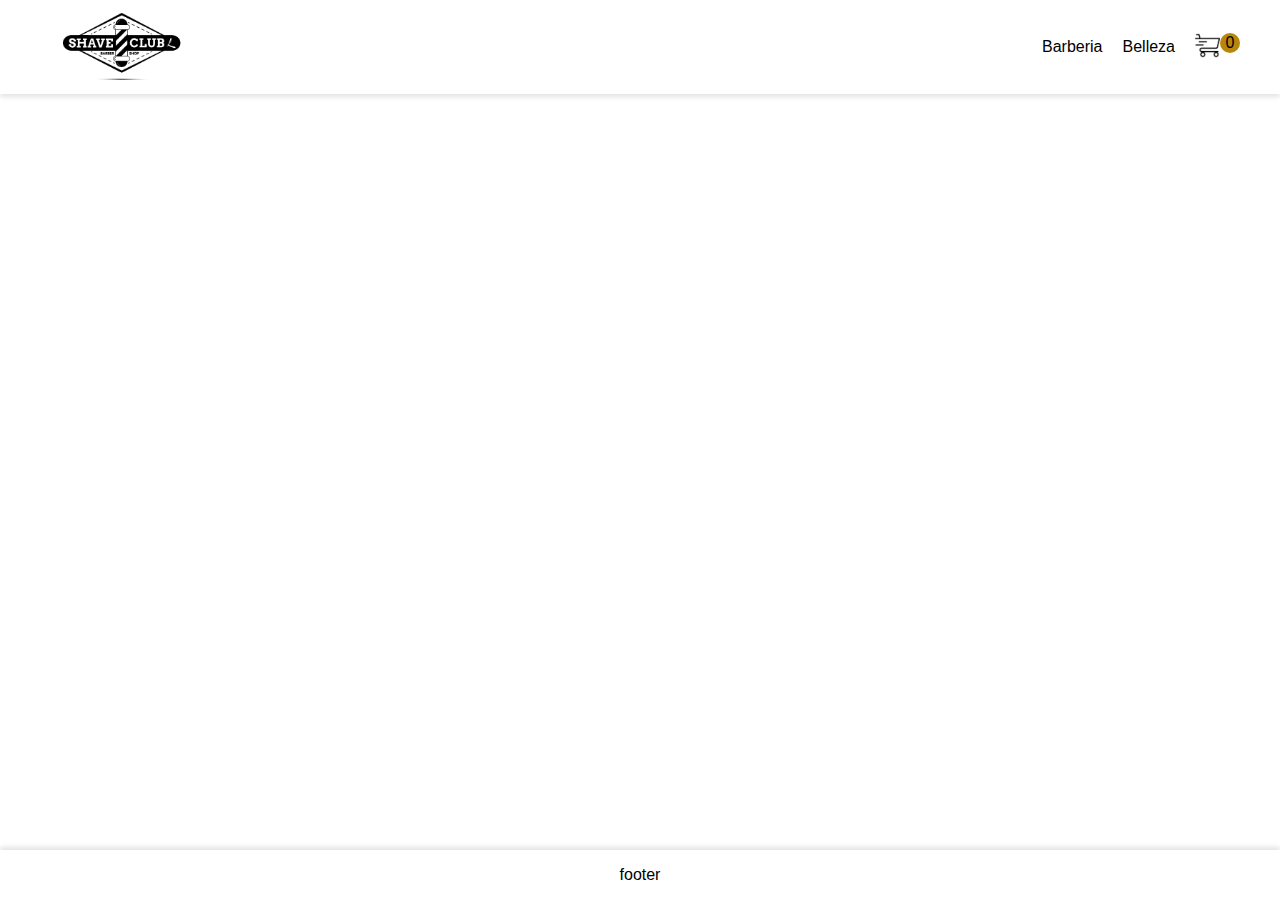
==== ProyectoFinal/carrito.html @ 1f95367d "Se editaron algunas cosas en el nav, se agrega enlaace de productos y se crean los productos y el ca" ====
<!DOCTYPE html>
<html lang="en">

<head>
    <meta charset="UTF-8">
    <meta name="viewport" content="width=device-width, initial-scale=1.0">
    <title>Carrito</title>
    <link rel="stylesheet" href="./css/productos.css">
    <script src="./js/index.js"></script>
</head>

<body>

    <header>
        <nav>
            <a href="./productos.html"><img src="img/SHAVE-CLUB-LOGO (1).png" alt="logo" id="logo"></a>
            <div>
                <a href="#">Barberia</a>
                <a href="#">Belleza</a>
                <a href="./carrito.html" id="cart"><img src="./img Productos/carrito-de-compras.png" alt="carrito"><span id="contador">0</span></a>
            </div>
        </nav>
    </header>


    <main></main>


    <footer>
        <p>footer</p>
    </footer>
</body>

</html>
---- ProyectoFinal/css/productos.css ----
/* con Root podemos crear variables para reutilizar estilos por eso es bueno usar SASS */
:root{
    --color-hover-enlaces: darkgoldenrod;

}

h3,p {
    margin: 16px 0;
}

.btn-agregar{
    background-color: chocolate;
    color: floralwhite;
    padding: 5px 10px;
    border: unset;
    border-radius: 5px;
    cursor: pointer;
}

header{
    box-shadow: 0 3px 5px rgba(3,0,0,0.110);
    padding: 10px 0;
    margin-bottom: 10px;
}

body{
    font-family:Impact, Haettenschweiler, 'Arial Narrow Bold', sans-serif  ;
    margin: 0%;
    display: flex;
    flex-direction: column;
    height: 100vh;
}


/* Estilos de los enlaces Barberia y Belleza */
a{
    text-decoration: none;
    color: black;
}

/* Estilos de los enlaces Barberia y Belleza al pasar el mouse */
a:hover:not(#cart:hover){
    color: var(--color-hover-enlaces);
}


/* separamos el logo y el carrito haciendolos a un lado */
header nav {
    display:flex;
    justify-content: space-between;
    margin: 0 60px;
}

header nav div {
    display: flex; /* Alinea horizontalmente el logo y el carrito */
    align-items: center; /* Alinea verticalmente el logo y el carrito */
    gap: 20px; /* Espacio entre el logo y el carrito */
    position: relative;
}

#contador{
    background-color: var(--color-hover-enlaces);
    border-radius: 100%;
    display: inline-block;
    width: 20px;
    line-height: 20px;
    aspect-ratio: 1;
    text-align: center;
    position: absolute;
}

/* Tamaño del logo */
#logo{
    height: 70px;
}

/* Tamaño del carrito de compras */
header nav img {
    height: 25px;
}


footer{
    text-align: center;
    box-shadow: 0 -3px 5px rgba(3,0,0,0.110);
    margin-top: auto;
}
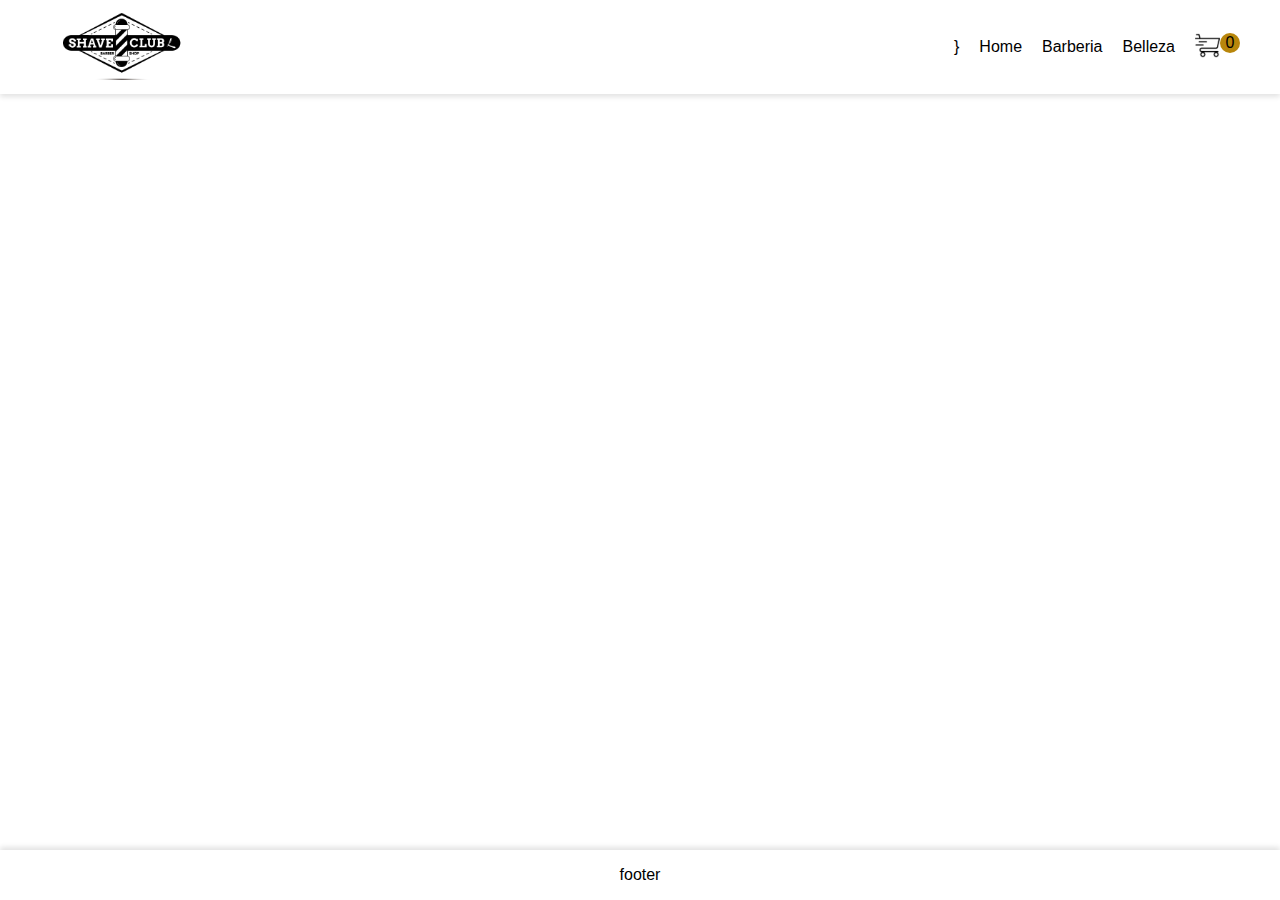
==== commit 05a3957e: "Seccion de productos con contador terminado" ====
--- a/ProyectoFinal/carrito.html
+++ b/ProyectoFinal/carrito.html
@@ -7,6 +7,7 @@
     <title>Carrito</title>
     <link rel="stylesheet" href="./css/productos.css">
     <script src="./js/index.js"></script>
+    <script src="./js/cartService.js" defer></script>
 </head>
 
 <body>
@@ -15,6 +16,7 @@
         <nav>
             <a href="./productos.html"><img src="img/SHAVE-CLUB-LOGO (1).png" alt="logo" id="logo"></a>
             <div>
+            }<a href="">Home</a>
                 <a href="#">Barberia</a>
                 <a href="#">Belleza</a>
                 <a href="./carrito.html" id="cart"><img src="./img Productos/carrito-de-compras.png" alt="carrito"><span id="contador">0</span></a>
--- a/ProyectoFinal/css/productos.css
+++ b/ProyectoFinal/css/productos.css
@@ -1,7 +1,6 @@
 /* con Root podemos crear variables para reutilizar estilos por eso es bueno usar SASS */
 :root{
     --color-hover-enlaces: darkgoldenrod;
-
 }
 
 h3,p {
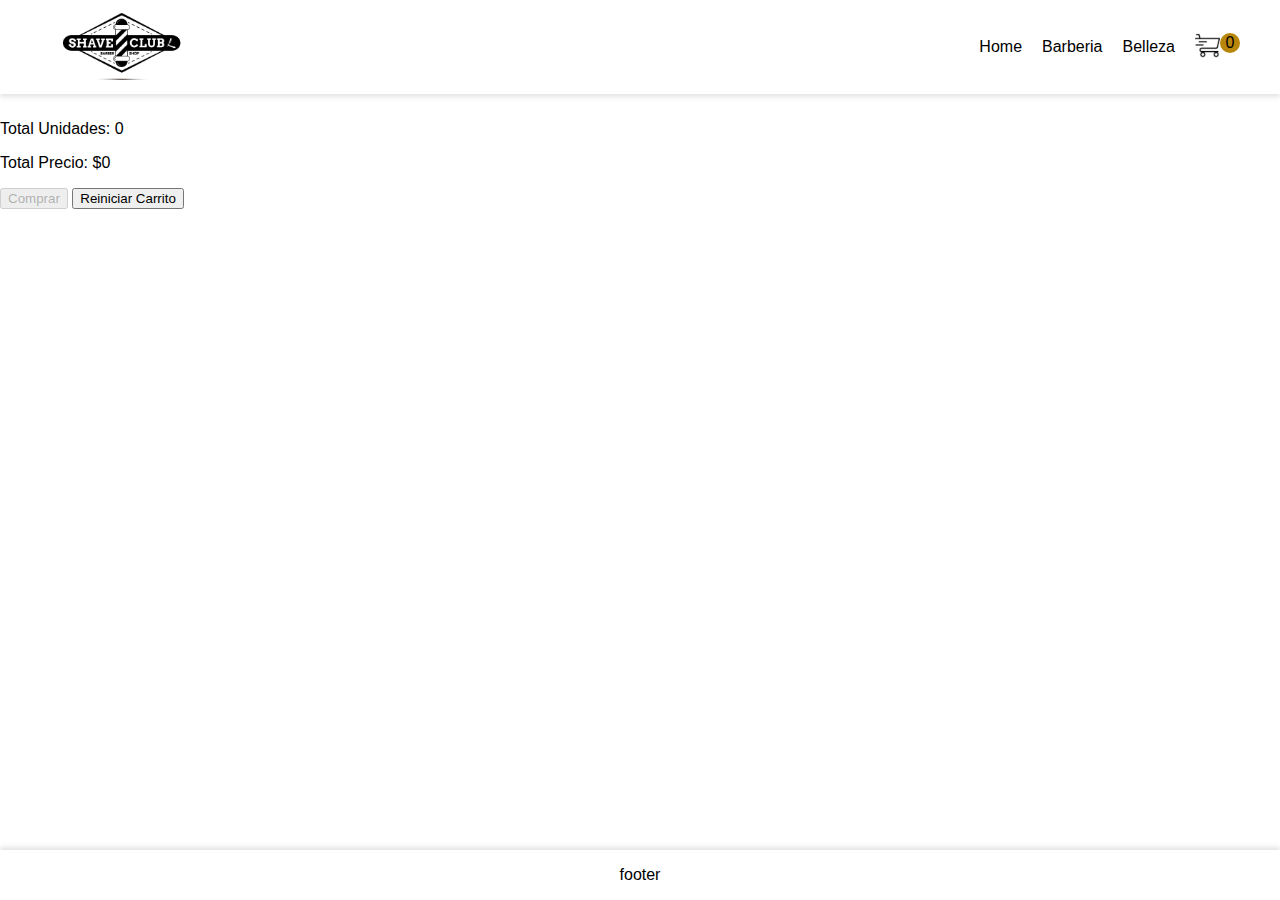
==== commit 33d76a75: "Seccion de productos" ====
--- a/ProyectoFinal/carrito.html
+++ b/ProyectoFinal/carrito.html
@@ -6,8 +6,9 @@
     <meta name="viewport" content="width=device-width, initial-scale=1.0">
     <title>Carrito</title>
     <link rel="stylesheet" href="./css/productos.css">
-    <script src="./js/index.js"></script>
+    <link rel="stylesheet" href="/css/cart.css">
     <script src="./js/cartService.js" defer></script>
+    <script src="./js/cart.js " defer></script>
 </head>
 
 <body>
@@ -16,7 +17,7 @@
         <nav>
             <a href="./productos.html"><img src="img/SHAVE-CLUB-LOGO (1).png" alt="logo" id="logo"></a>
             <div>
-            }<a href="">Home</a>
+                <a href="">Home</a>
                 <a href="#">Barberia</a>
                 <a href="#">Belleza</a>
                 <a href="./carrito.html" id="cart"><img src="./img Productos/carrito-de-compras.png" alt="carrito"><span id="contador">0</span></a>
@@ -25,7 +26,15 @@
     </header>
 
 
-    <main></main>
+    <main>
+        <section id="productos-container"></section>
+        <section id="totales">
+            <p>Total Unidades: <span id="unidades">0</span></p>
+            <p>Total Precio: $<span id="precio">0</span></p>
+            <button disabled>Comprar</button>
+            <button>Reiniciar Carrito</button>
+        </section>
+    </main>
 
 
     <footer>
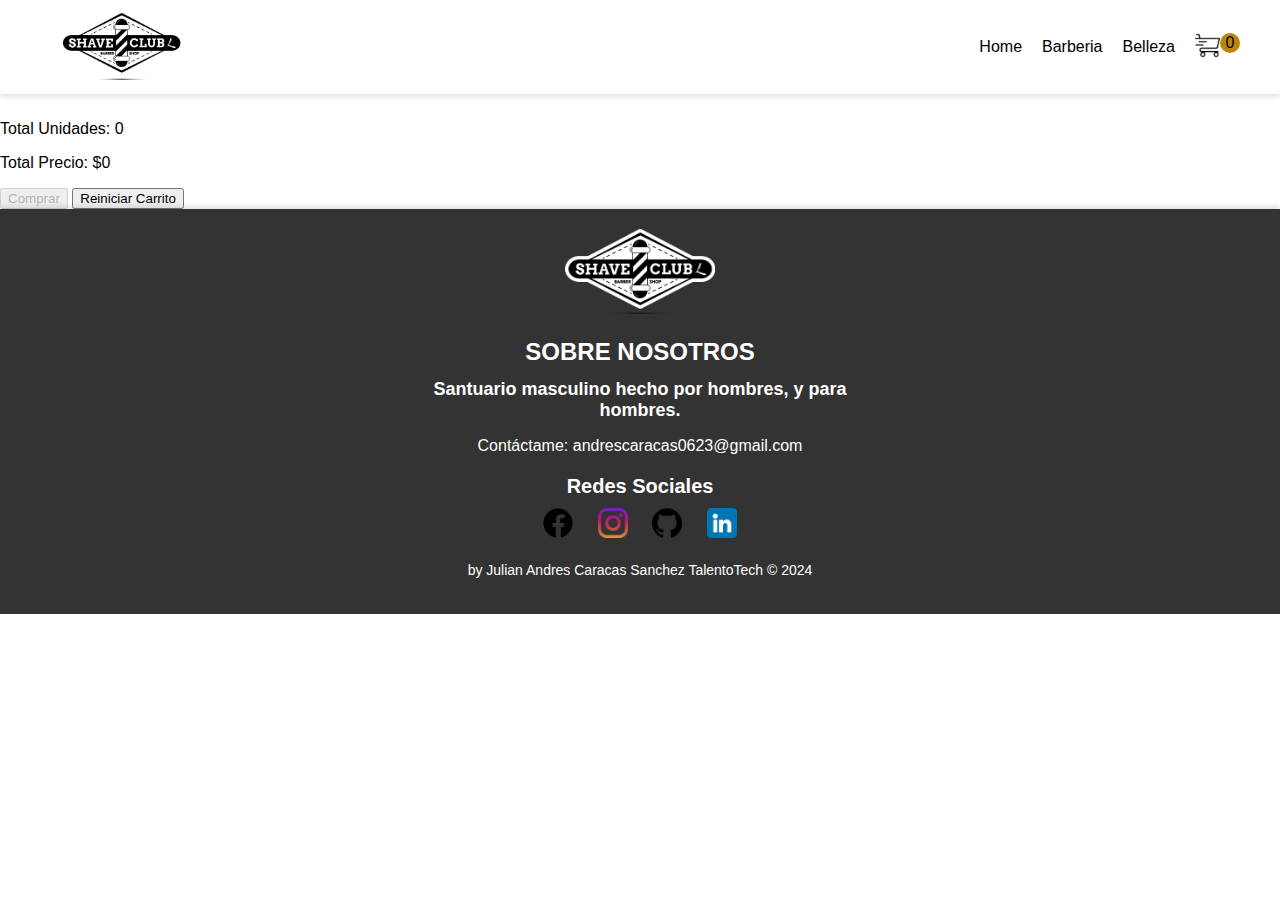
==== commit e1c5080c: "se añade footer" ====
--- a/ProyectoFinal/carrito.html
+++ b/ProyectoFinal/carrito.html
@@ -6,6 +6,7 @@
     <meta name="viewport" content="width=device-width, initial-scale=1.0">
     <title>Carrito</title>
     <link rel="stylesheet" href="./css/productos.css">
+    <link rel="stylesheet" href="./css/footer.css">    
     <link rel="stylesheet" href="/css/cart.css">
     <script src="./js/cartService.js" defer></script>
     <script src="./js/cart.js " defer></script>
@@ -37,9 +38,53 @@
     </main>
 
 
-    <footer>
-        <p>footer</p>
-    </footer>
+   <section>
+      <footer class="footer">
+        <div class="div__footer">
+          <img src="img/SHAVE-CLUB-LOGO (1).png" alt="" class="img__footer" />
+        </div>
+
+        <div class="subtitulo">
+          <h2 class="h2__footer">SOBRE NOSOTROS</h2>
+          <h1 class="p__footer1">
+            Santuario masculino hecho por hombres, y para<br />
+            hombres.
+          </h1>
+          <p class="contacto">
+            Contáctame:<a
+              class="a__footer"
+              href="https://mail.google.com/mail/u/0/?tab=rm&ogbl#inbox"> andrescaracas0623@gmail.com</a
+            >
+          </p>
+        </div>
+
+        <div class="redes">
+          <h2 class="subti">Redes Sociales</h2>
+          <a
+            class="a__facebook"
+            href="https://www.facebook.com/?ref=homescreenpwa"
+            ><img class="facebook" src="img/facebook.png" alt="facebook" />
+          </a>
+          <a
+            class="a__instagram"
+            href="https://www.instagram.com/?utm_source=pwa_homescreen&__pwa=1"
+            ><img class="instagram" src="img/instagram.png" alt=""
+          /></a>
+          <a
+            class="a__github"
+            href="https://github.com/julianandrescaracas0623?tab=repositories"
+            ><img class="github" src="img/github.png" alt=""
+          /></a>
+          <a
+            class="a__linkedin"
+            href="https://www.linkedin.com/in/julian-andres-caracas-sanchez-23886b237/"
+            ><img class="linkedin" src="img/linkedin.png" alt=""
+          /></a>
+          <p class="p__foot"> by Julian Andres Caracas Sanchez TalentoTech &copy; 2024</p>
+        </div>
+      </footer>
+    </section>
+    
 </body>
 
 </html>--- a/ProyectoFinal/css/footer.css
+++ b/ProyectoFinal/css/footer.css
@@ -0,0 +1,65 @@
+.footer {
+    background-color: #333;
+    color: #fff;
+    padding: 20px 0;
+    text-align: center;
+}
+
+.div__footer {
+    margin-bottom: 20px;
+}
+
+.img__footer {
+    width: 150px;
+}
+
+.subtitulo {
+    margin-bottom: 20px;
+}
+
+.h2__footer {
+    font-size: 24px;
+    margin-bottom: 10px;
+}
+
+.p__footer1 {
+    font-size: 18px;
+    margin-bottom: 10px;
+}
+
+.contacto {
+    font-size: 16px;
+}
+
+.a__footer {
+    color: #fff;
+    text-decoration: none;
+}
+
+.a__footer:hover {
+    text-decoration: underline;
+}
+
+.redes {
+    margin-top: 20px;
+}
+
+.subti {
+    font-size: 20px;
+    margin-bottom: 10px;
+}
+
+.redes a {
+    margin: 0 10px;
+    display: inline-block;
+}
+
+.redes img {
+    width: 30px;
+    height: 30px;
+}
+
+.p__foot {
+    margin-top: 20px;
+    font-size: 14px;
+}